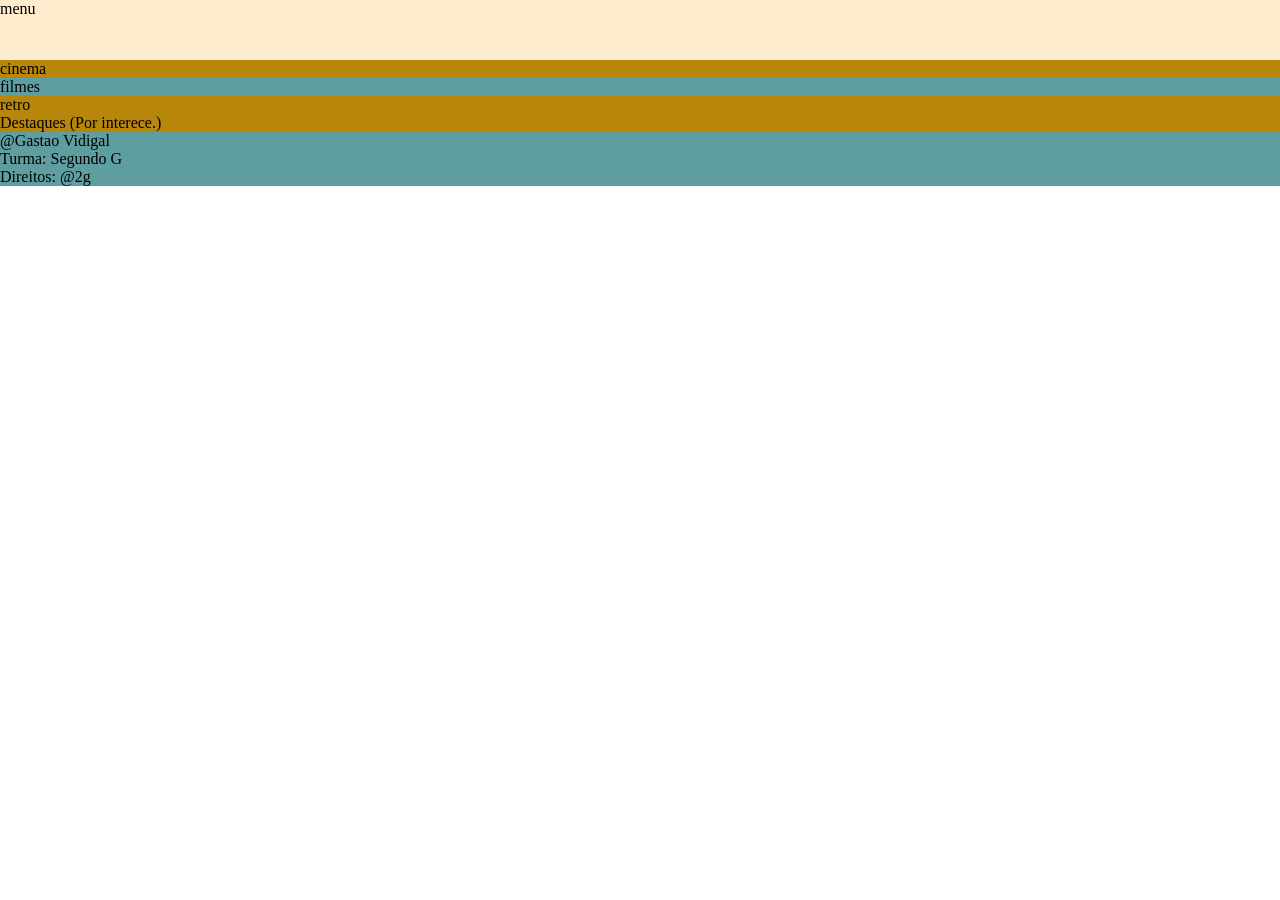
==== index.html @ c22ee613 "Add files via upload" ====
<!DOCTYPE html>
<html lang="pt-br">
<head>
    <meta charset="UTF-8">
    <meta http-equiv="X-UA-Compatible" content="IE=edge">
    <meta name="viewport" content="width=device-width, initial-scale=1.0">
    <title>PRIMEIRO MOBILI</title>
    <link rel="stylesheet" href="mob.css">
</head>
<body>
    <header class="menu">
        menu
    </header>
    <section class="conteudo">
       <div class="info-cinema">
        cinema
       </div>
       <div class="info-filmes">
         filmes
       </div>
       <div class="info-retro">
        retro
       </div>
       <div class="info-destaques">
        Destaques (Por interece.)
       </div>
    </section>
    <footer class="rodape">
        @Gastao Vidigal <br>
        Turma: Segundo G <br>
        Direitos: @2g
    </footer>
</body>
</html>
---- mob.css ----
* {
    padding: 0;
    margin: 0;
}

.menu{
  width: 100%;
  height: 60px;
  background-color: blanchedalmond;
}

.conteudo{
    width: 100%;
     background-color: cadetblue;
}

.rodape{
    background-color: cadetblue;
    width: 100%;
}

.info-cinema{
    width: 100%;
    background-color: darkgoldenrod;
}

.info-filme{
    width: 100%;
    background-color: darkgoldenrod;
}

.info-retro{
    width: 100%;
    background-color: darkgoldenrod;
}

.info-destaques{
    width: 100%;
    background-color: darkgoldenrod;
}
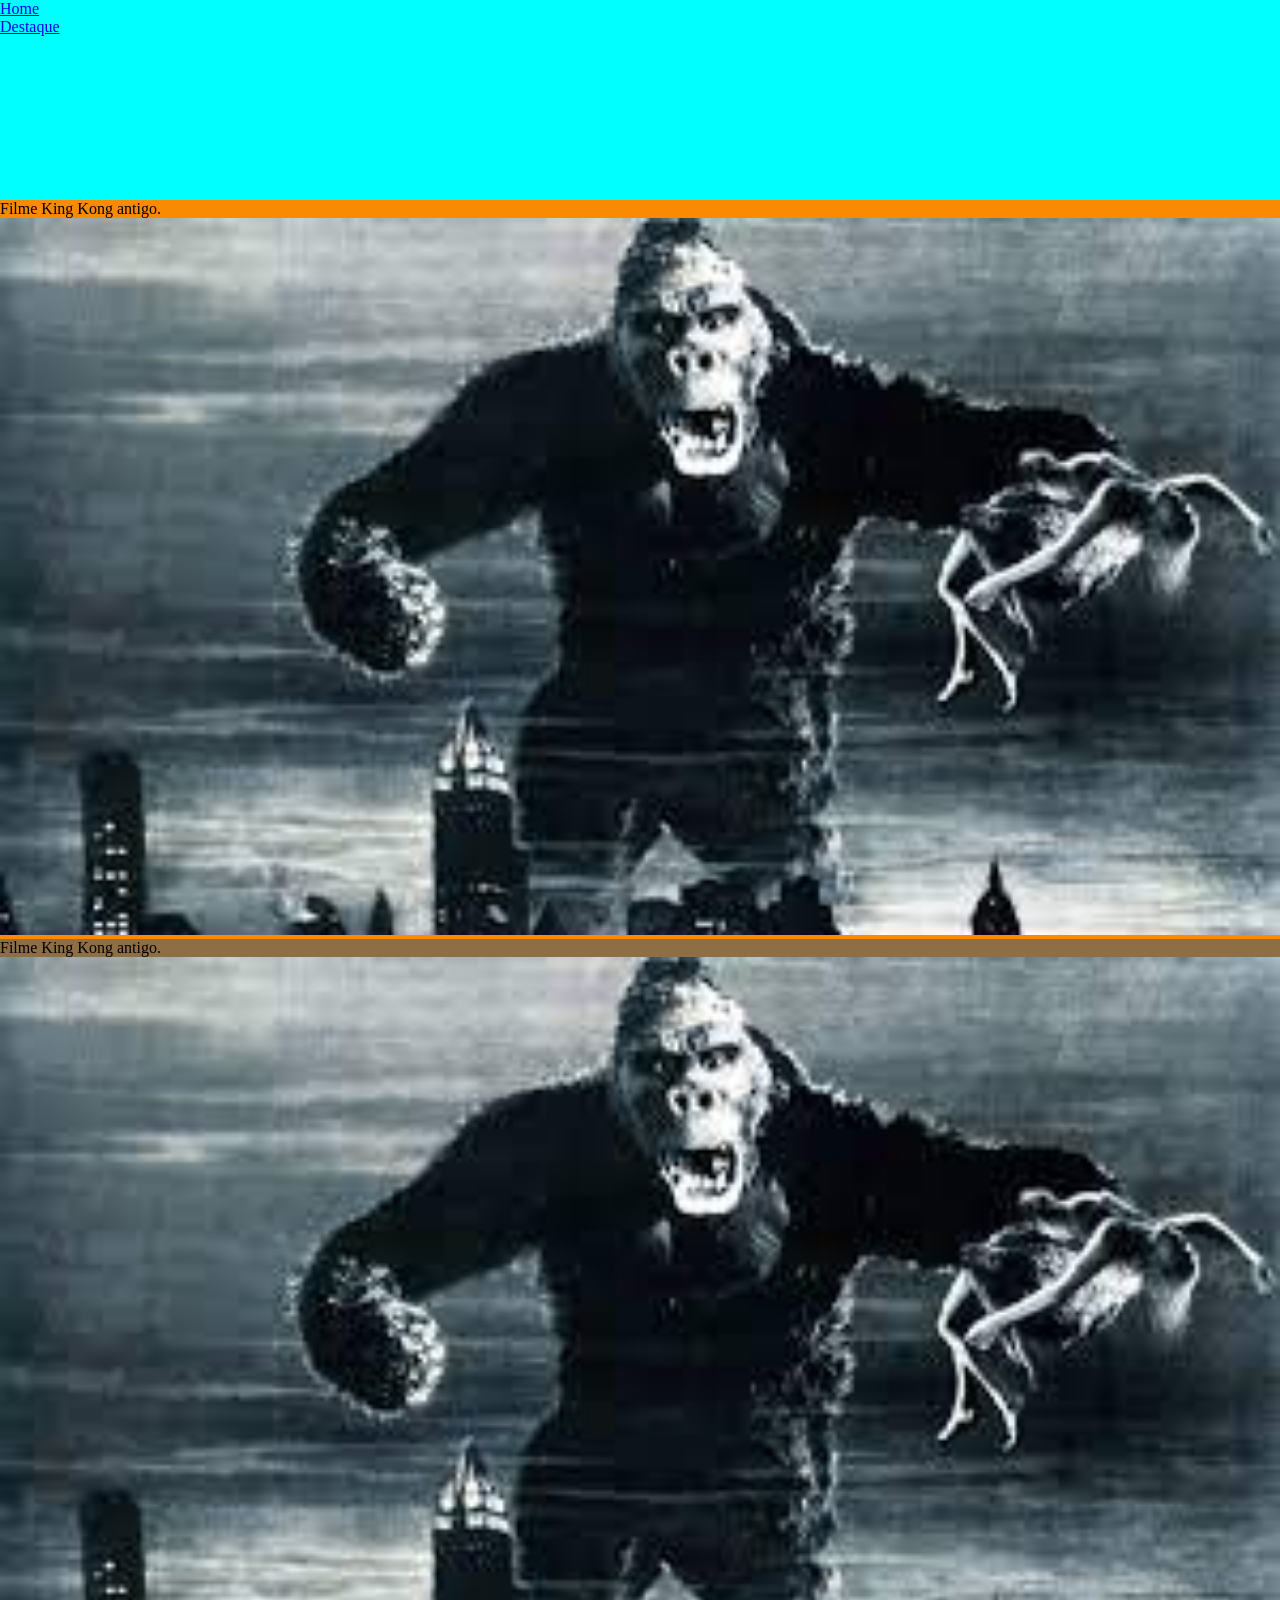
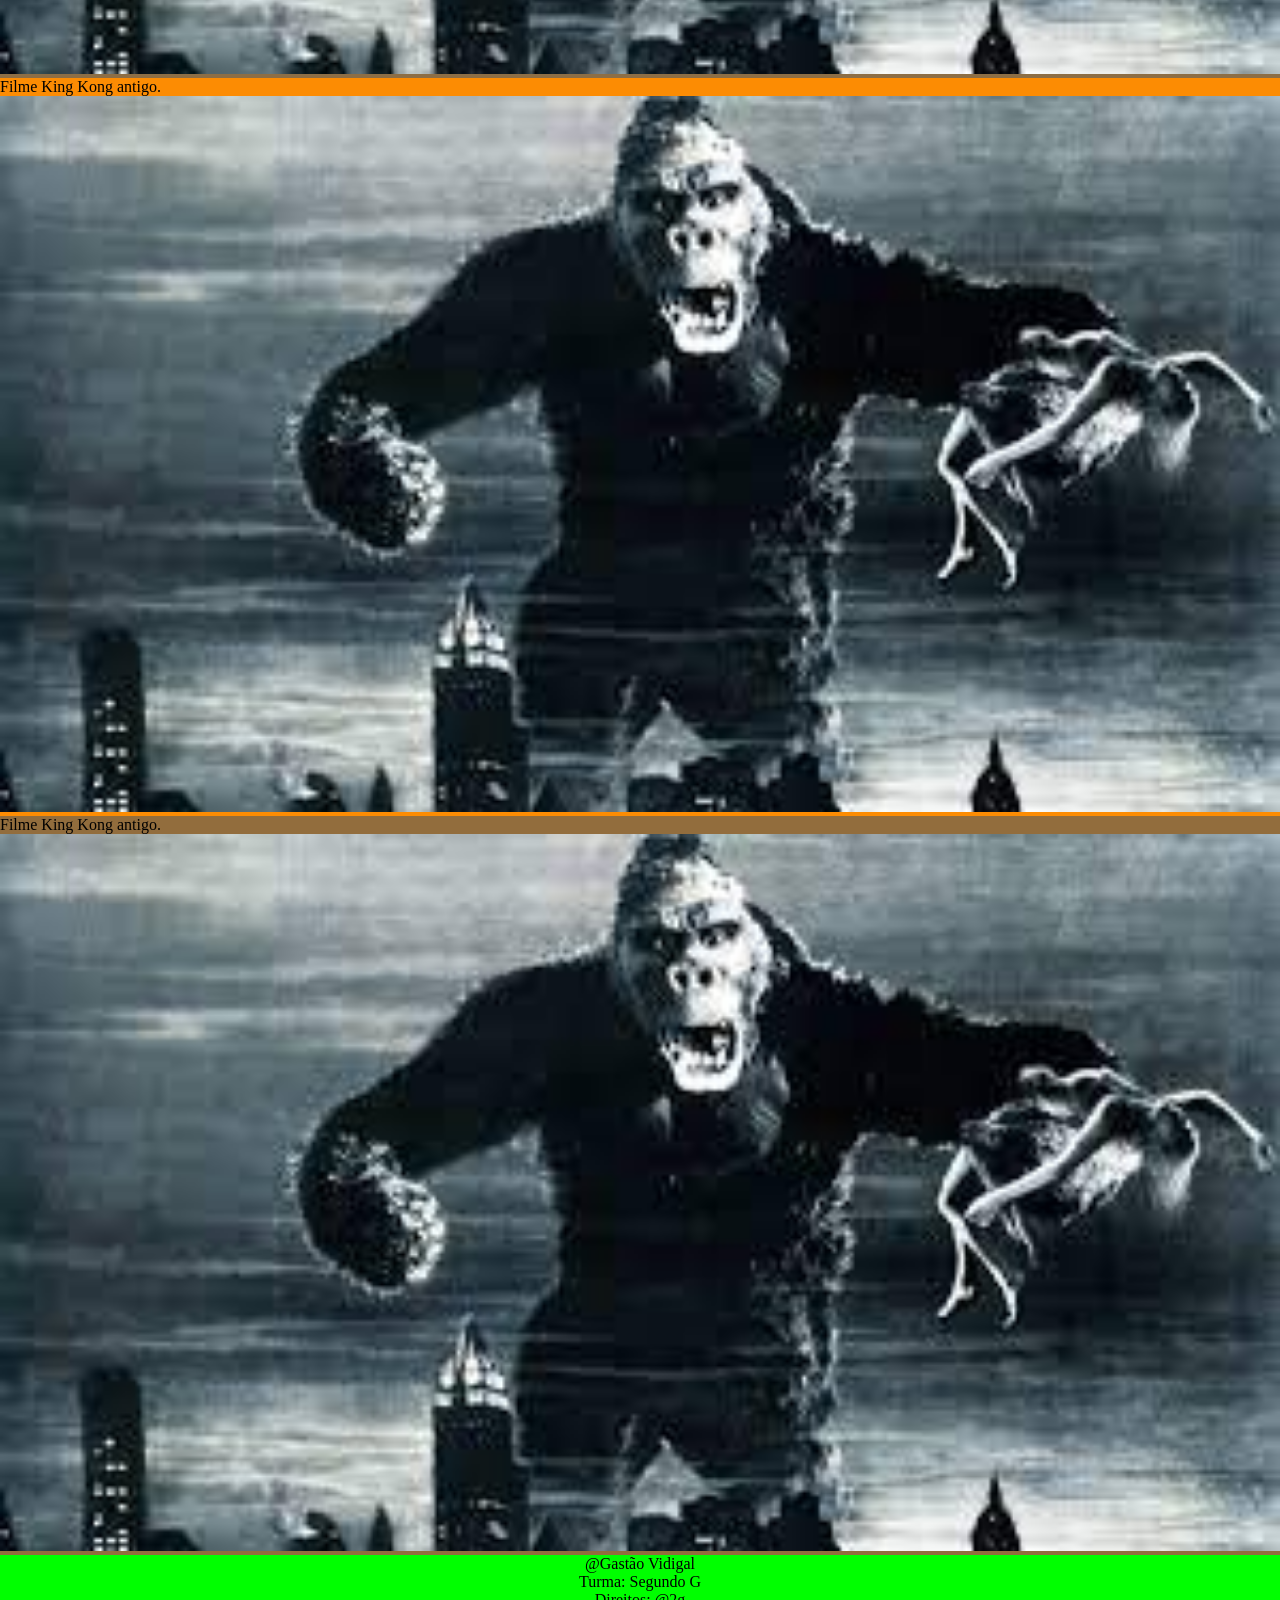
==== commit c88e99f1: "Add files via upload" ====
--- a/index.html
+++ b/index.html
@@ -1,34 +1,69 @@
 <!DOCTYPE html>
-<html lang="pt-br">
+<html lang="en">
 <head>
     <meta charset="UTF-8">
     <meta http-equiv="X-UA-Compatible" content="IE=edge">
     <meta name="viewport" content="width=device-width, initial-scale=1.0">
-    <title>PRIMEIRO MOBILI</title>
+    <title>## Mobile-First ##</title>
     <link rel="stylesheet" href="mob.css">
+
 </head>
 <body>
     <header class="menu">
-        menu
+        <nav>
+            <ul>
+                <li><a href="index.html">Home</a></li>
+                <li><a href="destaque.html">Destaque</a></li>
+            </ul>
+        </nav>
     </header>
     <section class="conteudo">
-       <div class="info-cinema">
-        cinema
-       </div>
-       <div class="info-filmes">
-         filmes
-       </div>
-       <div class="info-retro">
-        retro
-       </div>
-       <div class="info-destaques">
-        Destaques (Por interece.)
-       </div>
+        <div class="info-cinema">
+            <div class="info-texto">
+                Filme King Kong antigo. 
+            </div>
+            <div class="info-foto">
+                <img class="img-estilo" src ="kong.jpg" alt="Um macaco gigante sobre um prédio.">
+
+            </div>
+
+        </div>
+        <div class="info-filme">
+            
+            <div class="info-texto">
+                Filme King Kong antigo. 
+            </div>
+            <div class="info-foto">
+                <img class="img-estilo" src ="kong.jpg" alt="Um macaco gigante sobre um prédio.">
+
+            </div>
+        </div>
+        <div class="info-filme-retro">
+            
+            <div class="info-texto">
+                Filme King Kong antigo. 
+            </div>
+            <div class="info-foto">
+                <img class="img-estilo" src ="kong.jpg" alt="Um macaco gigante sobre um prédio.">
+
+            </div>
+        </div>
+        <div class="info-destaque">
+            
+            <div class="info-texto">
+                Filme King Kong antigo. 
+            </div>
+            <div class="info-foto">
+                <img class="img-estilo" src ="kong.jpg" alt="Um macaco gigante sobre um prédio.">
+
+            </div>
+        </div>
+
     </section>
     <footer class="rodape">
-        @Gastao Vidigal <br>
-        Turma: Segundo G <br>
-        Direitos: @2g
+        @Gastão Vidigal<br>
+        Turma: Segundo G<br>
+        Direitos: @2g<br>
     </footer>
 </body>
 </html>
--- a/mob.css
+++ b/mob.css
@@ -3,38 +3,56 @@
     margin: 0;
 }
 
-.menu{
-  width: 100%;
-  height: 60px;
-  background-color: blanchedalmond;
+.menu {
+    width: 100%;
+    height: 60px;
+    background-color: red;
 }
 
-.conteudo{
+.conteudo {
     width: 100%;
-     background-color: cadetblue;
+    background-color: rgb(0, 238, 255);
 }
 
-.rodape{
-    background-color: cadetblue;
+.rodape {
+    background-color: rgb(0, 255, 0);
+    width: 100%;
+    text-align: center;
+}
+.info-cinema {
+    width: 100%;
+    background-color: rgb(250, 138, 1);
+}
+.info-filme {
+    width: 100%;
+    background-color: rgb(141, 110, 69);
+}
+.info-filme-retro {
+    width: 100%;
+    background-color: rgb(252, 140, 3);
+}
+.info-destaque {
+    width: 100%;
+    background-color: rgb(146, 109, 61);
+}
+.img-estilo {
     width: 100%;
 }
-
-.info-cinema{
-    width: 100%;
-    background-color: darkgoldenrod;
+@media screen and (mind-width: 768px) {
+    .menu {
+        height: 120px;
+        background-color: blue;
+    }
+    .conteudo {
+        display: flex;
+    }
 }
-
-.info-filme{
-    width: 100%;
-    background-color: darkgoldenrod;
-}
-
-.info-retro{
-    width: 100%;
-    background-color: darkgoldenrod;
-}
-
-.info-destaques{
-    width: 100%;
-    background-color: darkgoldenrod;
+@media screen and (min-width: 1028px) {
+    .menu {
+        height: 200px;
+        background-color: aqua;
+    }
+    .conteudo {
+        display: grid;
+    }
 }
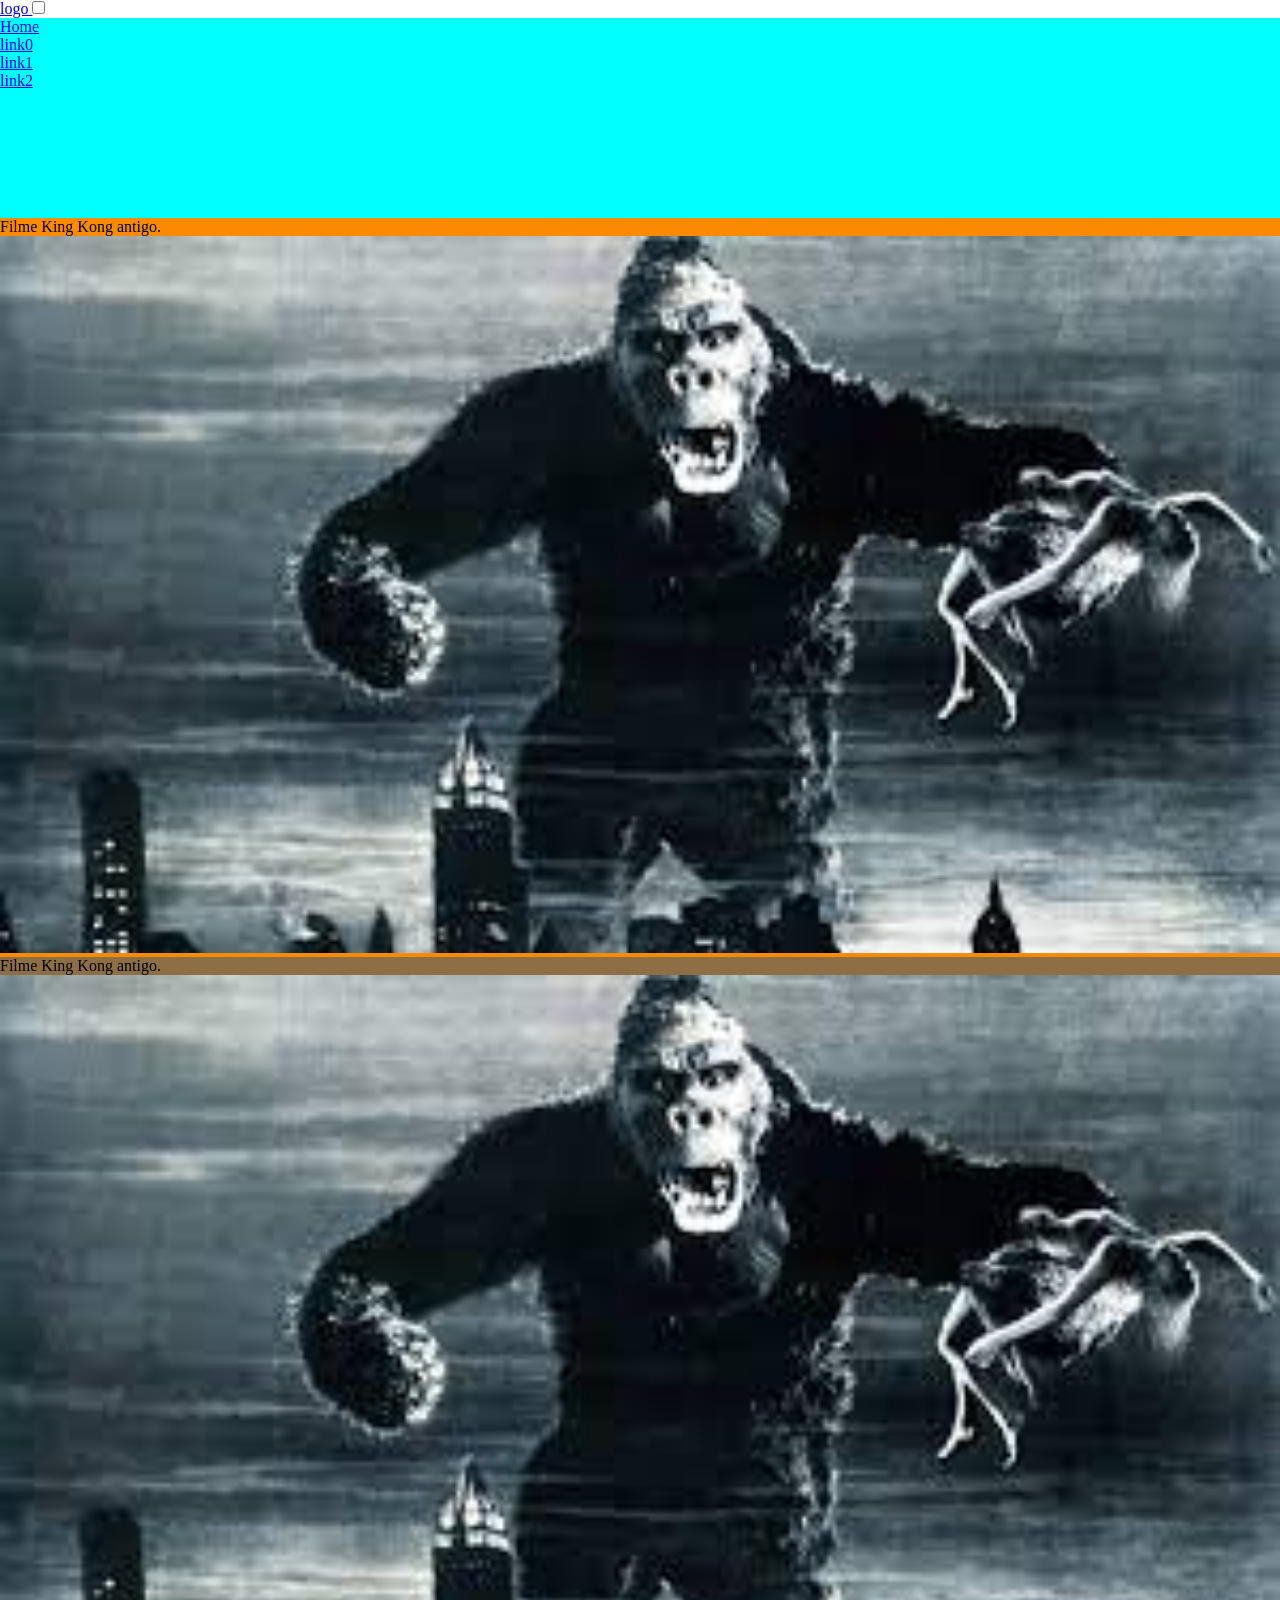
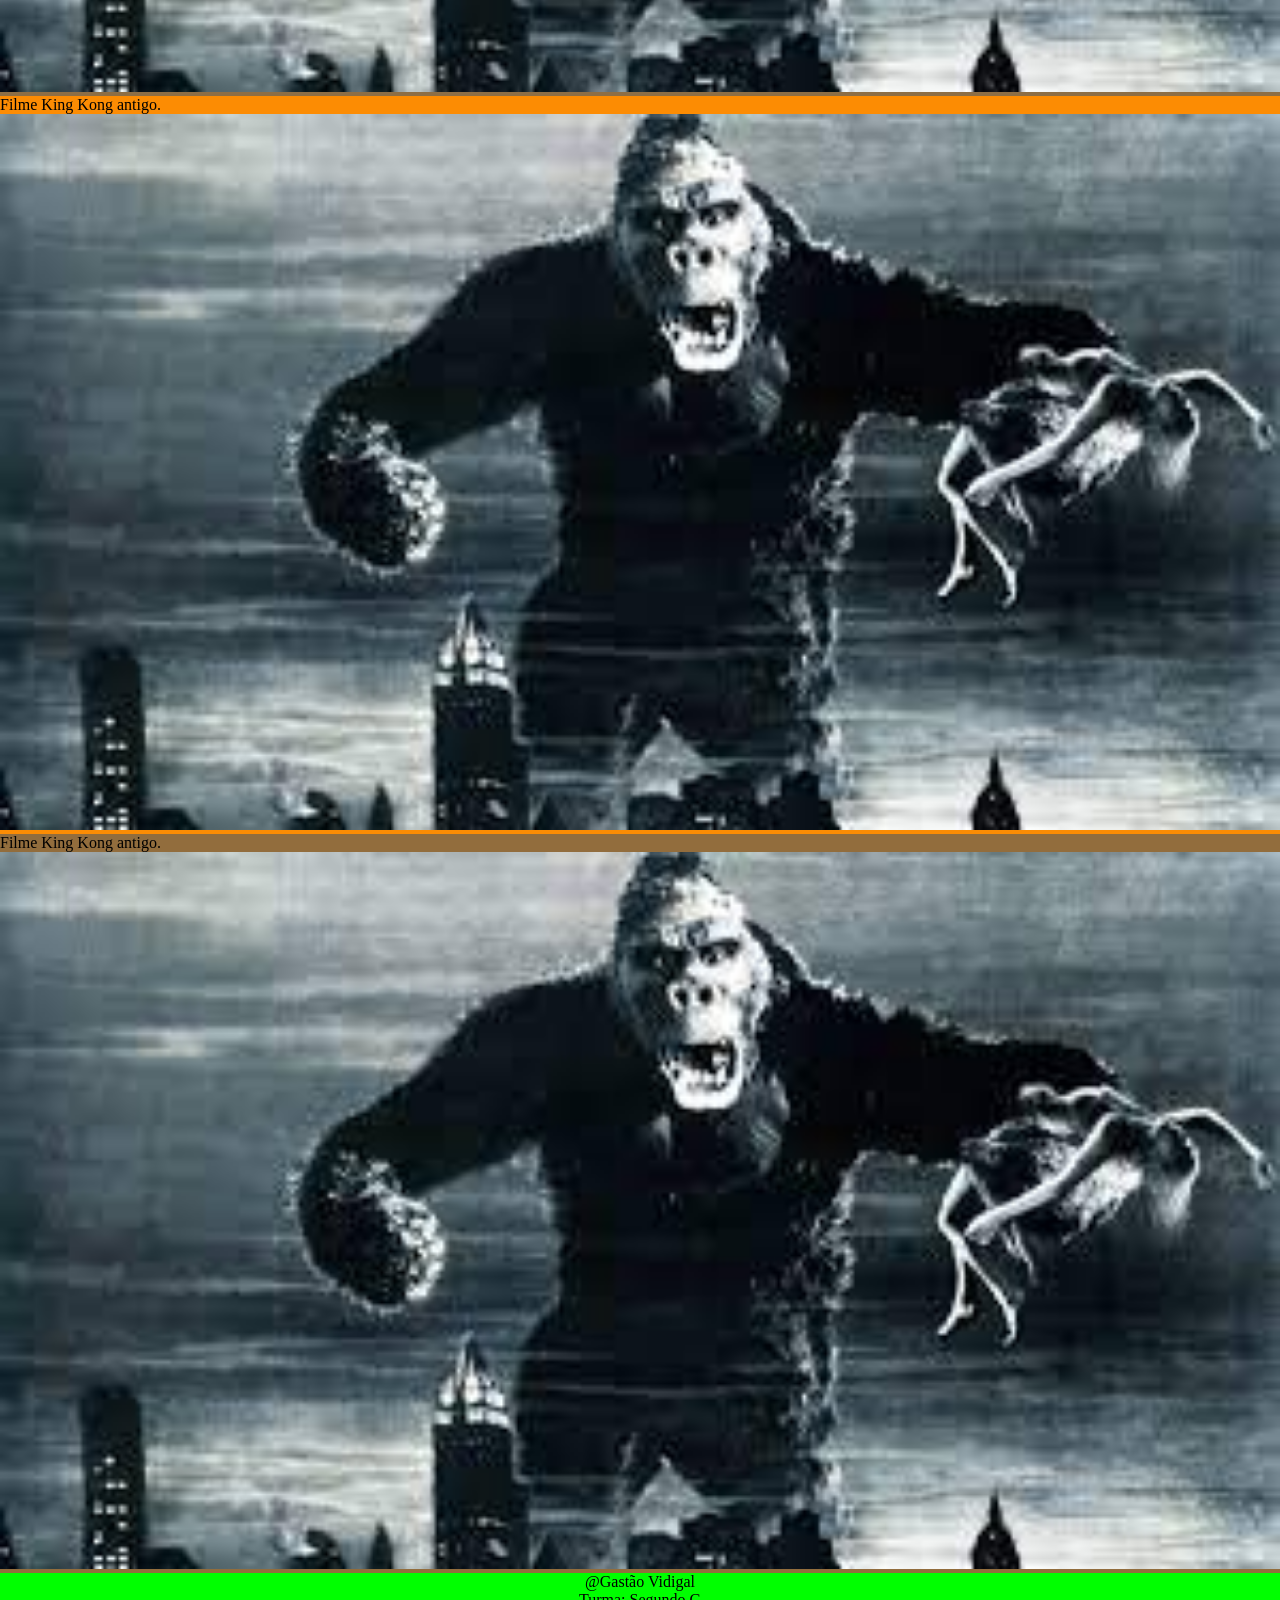
==== commit 0535c90d: "Add files via upload" ====
--- a/index.html
+++ b/index.html
@@ -9,14 +9,24 @@
 
 </head>
 <body>
-    <header class="menu">
+   
+    <header class="header">
+        <a href="index.html" class="logo"> logo </a>
+        <input type="checkbox" class="side-menu" id="side-menu">
+        <label class="hamb" for="side-menu"><span class="hamb-line"></span></label>
+
         <nav>
-            <ul>
+            <ul class="menu">
                 <li><a href="index.html">Home</a></li>
-                <li><a href="destaque.html">Destaque</a></li>
+                <li><a href="destaque.html">link0</a></li>
+                <li><a href="destaque.html">link1</a></li>
+                <li><a href="destaque.html">link2</a></li>
             </ul>
         </nav>
     </header>
+
+   
+   
     <section class="conteudo">
         <div class="info-cinema">
             <div class="info-texto">
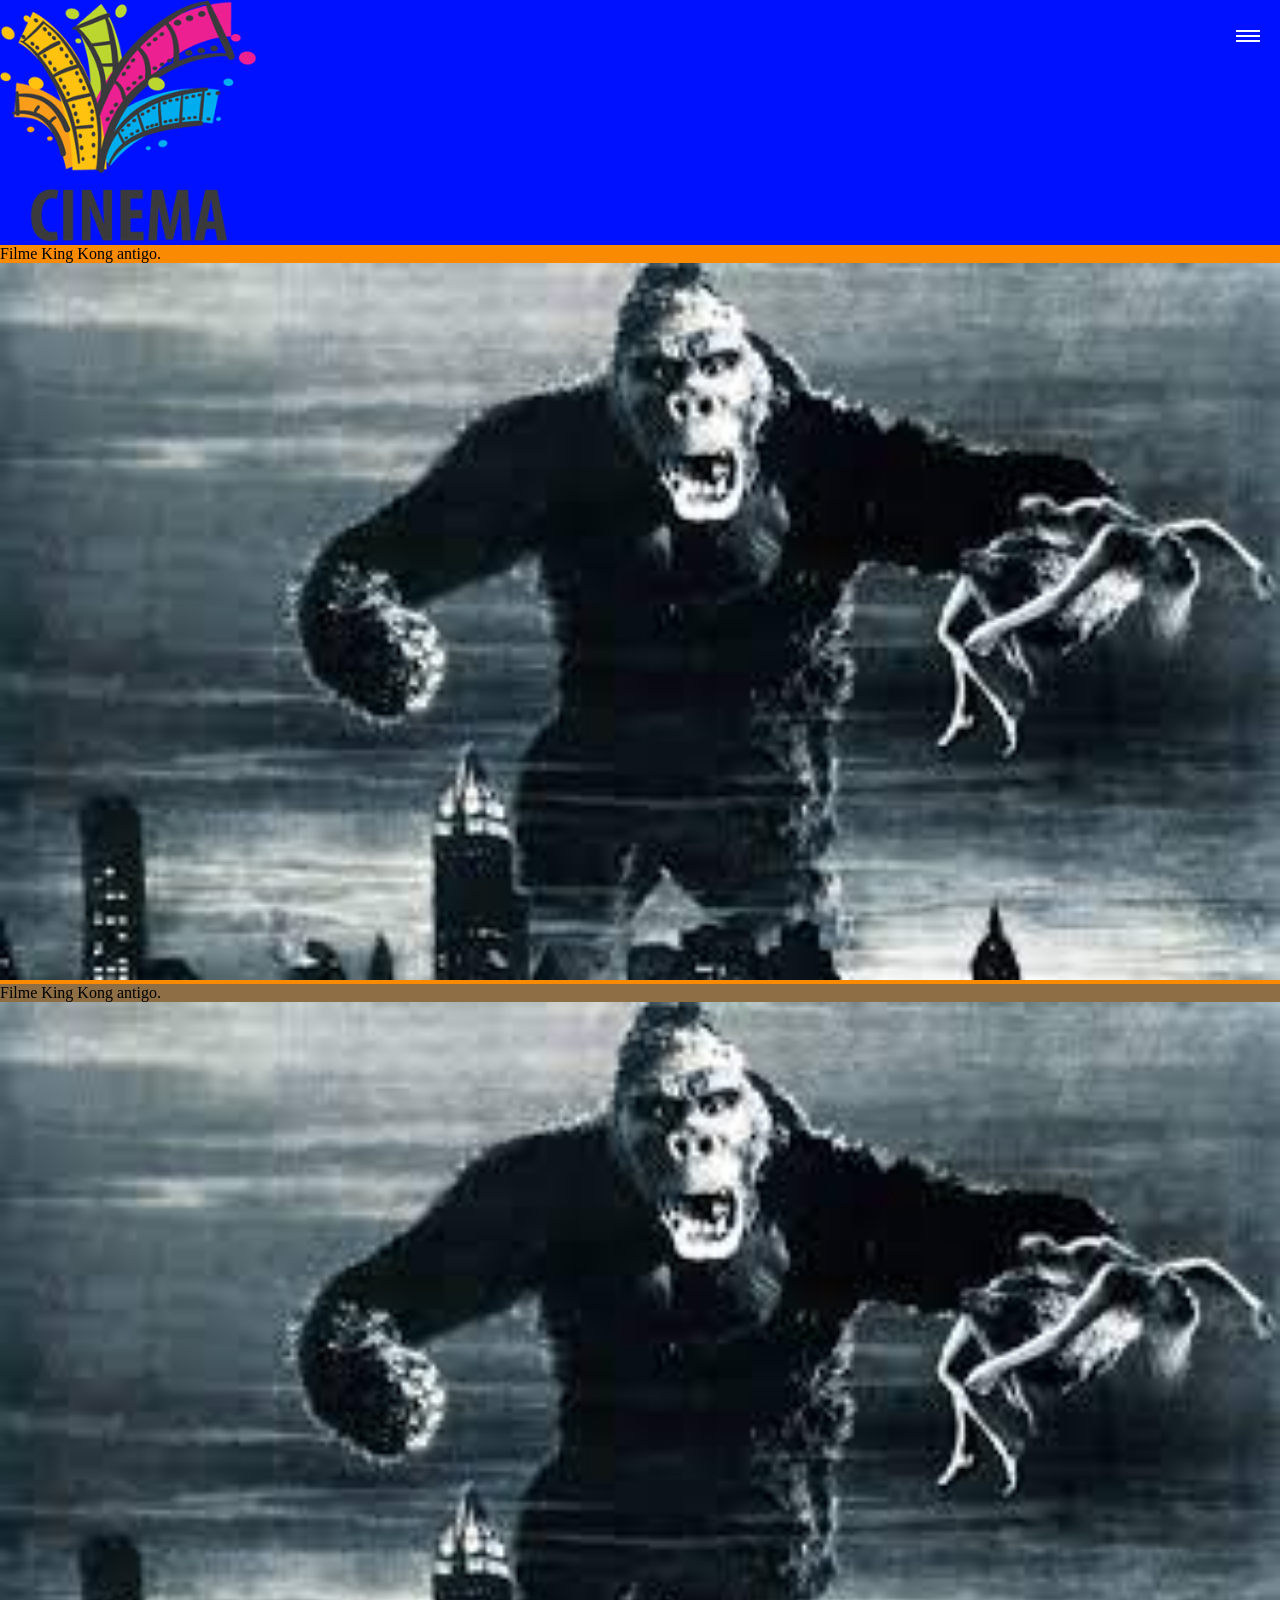
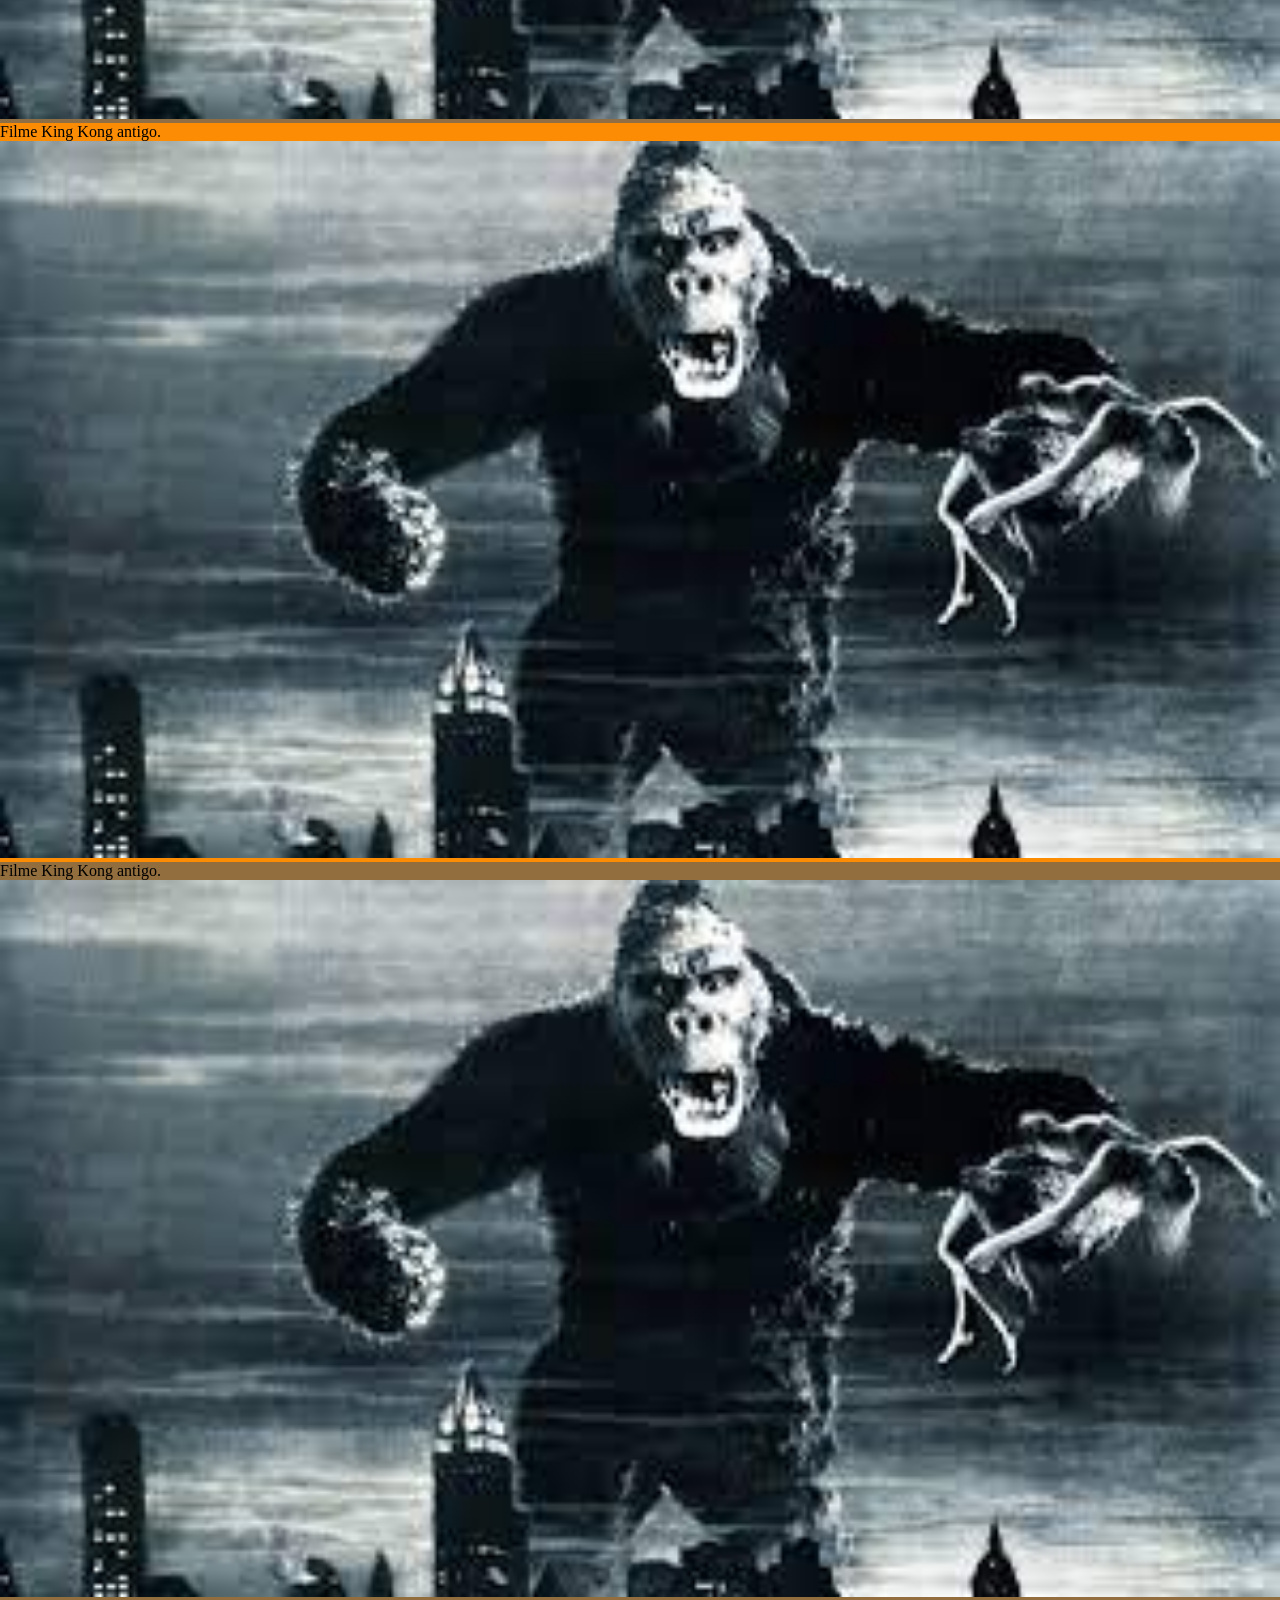
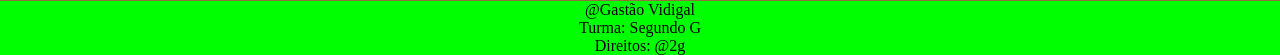
==== commit 7d785446: "Add files via upload" ====
--- a/index.html
+++ b/index.html
@@ -11,11 +11,10 @@
 <body>
    
     <header class="header">
-        <a href="index.html" class="logo"> logo </a>
+        <a href="index.html" class="logo"> <img src="logo1.png" id="logo"> </a>
         <input type="checkbox" class="side-menu" id="side-menu">
         <label class="hamb" for="side-menu"><span class="hamb-line"></span></label>
-
-        <nav>
+        <nav class="nav">
             <ul class="menu">
                 <li><a href="index.html">Home</a></li>
                 <li><a href="destaque.html">link0</a></li>
--- a/mob.css
+++ b/mob.css
@@ -2,13 +2,99 @@
     padding: 0;
     margin: 0;
 }
+:root{
+    --cor-fundo: rgb(0, 17, 255);
+    --cor-fonte: rgb(250, 250, 250);
+    --cor-hover: rgb(89,87,219);
 
-.menu {
-    width: 100%;
+}
+a{
+    text-decoration: none;
+}
+ul {    width: 100%;
     height: 60px;
-    background-color: red;
 }
 
+.header {
+  background-color:var(--cor-fundo);
+  position: sticky;
+  top: 0;
+  width: 100%;
+}
+.logo{
+    display: inline;
+    background: var(--cor-fundo);
+
+}
+.nav{
+    width: 100%;
+    height: 100%;
+    position: fixed;
+    background: var(--cor-fundo);
+    overflow: hidden;
+}
+.menu a {
+    display: block;
+    padding: 30px;
+    color: var(--cor-fonte);   
+}
+.menu a:hover{
+ background-color: var(--cor-hover);
+
+}
+.nav{
+    max-height: 0;
+    transition: max-height .5s ease-out;
+}
+.hamb{
+    cursor: pointer;
+    float:right;
+    padding: 35px 20px;
+
+}
+.hamb-line{
+    background-color: var(--cor-fonte);
+    display: block;
+    height: 2px;
+    position:relative;
+    width: 24px;
+}
+.hamb-line::before,
+.hamb-line::after{
+    background-color: var(--cor-fonte);
+    content: '';
+    display: block;
+    height: 100%;
+    position: absolute;
+    transition: all .2s ease-out;
+    width: 100%;
+}
+.hamb-line::before{
+    top: 5px;
+}
+.hamb-line::after{
+    top: -5px;
+}
+.side-menu{
+    display: none;
+}
+.side-menu:checked ~ nav{
+    max-height: 100%;
+}
+.side-menu:checked~.hamb .hamb-line::before{
+    background: transparent;
+}
+.side-menu:checked ~ .hamb .hamb-line::before {
+    transform: rotate(-45deg);
+    top: 0;
+}
+.side-menu:checked ~ .hamb .hamb-line::after {
+    transform: rotate(45deg);
+    top: 0;
+}
+#logo {
+    width: 20%;
+}
 .conteudo {
     width: 100%;
     background-color: rgb(0, 238, 255);
@@ -55,4 +141,4 @@
     .conteudo {
         display: grid;
     }
-}+}
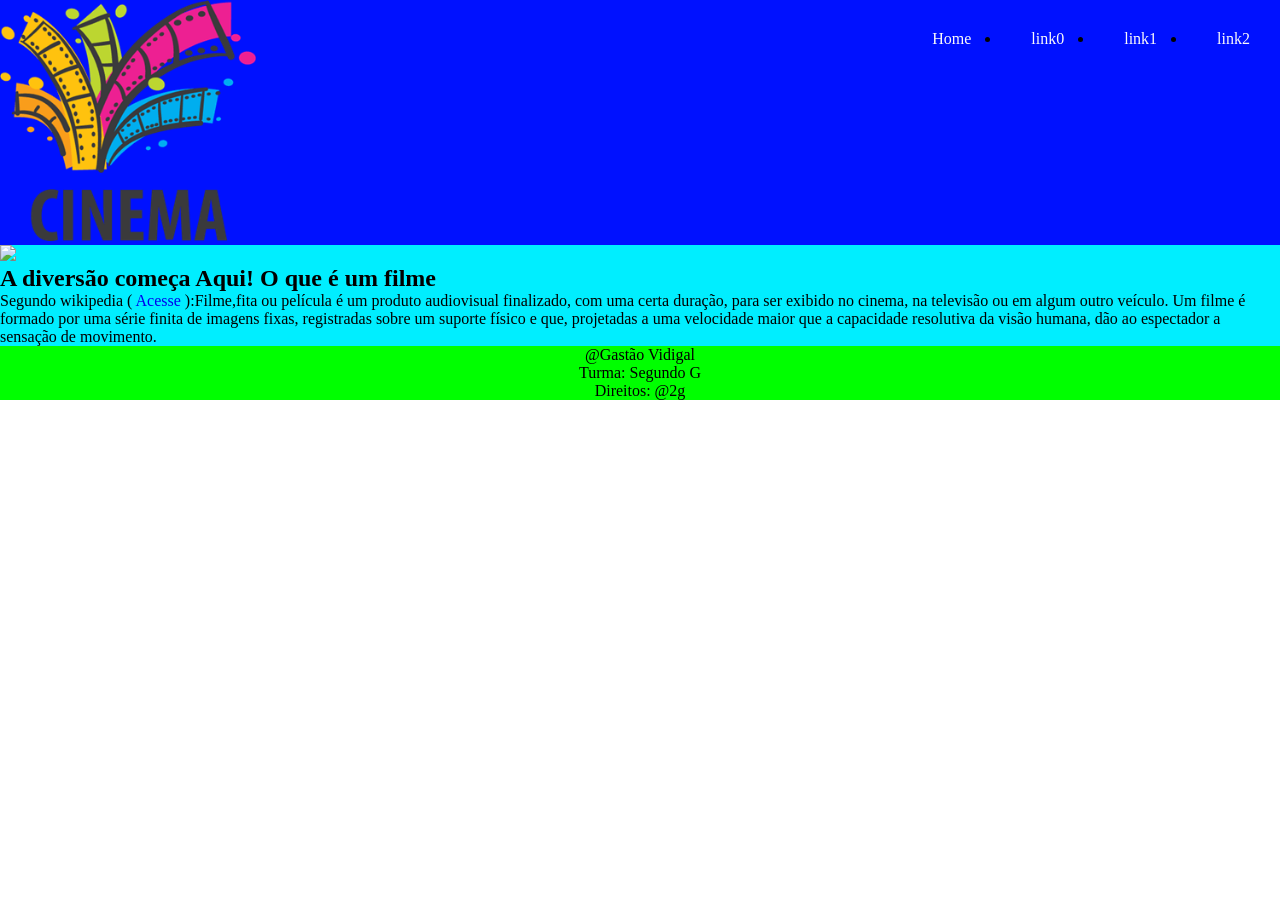
==== commit b16d7b27: "Update index.html" ====
--- a/index.html
+++ b/index.html
@@ -27,6 +27,16 @@
    
    
     <section class="conteudo">
+        <div class="conteudo-info">
+            <div class="img-info">
+                <img width="30%" src="projetor.png">
+            </div>
+            <div class="texto-info">
+                <h1>A diversão começa Aqui! O que é um filme</h1>
+                Segundo wikipedia ( <a href="https://pt.wikipedia.org/wiki/Filme#Refer%C3%AAncias">Acesse</a> ):Filme,fita ou película é um produto audiovisual finalizado, com uma certa duração, para ser exibido no cinema, na televisão ou em algum outro veículo. Um filme é formado por uma série finita de imagens fixas, registradas sobre um suporte físico e que, projetadas a uma velocidade maior que a capacidade resolutiva da visão humana, dão ao espectador a sensação de movimento.
+            </div>
+        </div>
+        <!--
         <div class="info-cinema">
             <div class="info-texto">
                 Filme King Kong antigo. 
@@ -37,7 +47,16 @@
             </div>
 
         </div>
-        <div class="info-filme">
+              <div class="info-cinema">
+            <div class="info-texto">
+                Barbaridade 2023. 
+            </div>
+            <div class="info-foto">
+                <img class="img-estilo" src ="barbie-poster.webp" alt="Um macaco gigante sobre um prédio.">
+
+            </div>
+
+        </div>
             
             <div class="info-texto">
                 Filme King Kong antigo. 
@@ -67,7 +86,7 @@
 
             </div>
         </div>
-
+        -->
     </section>
     <footer class="rodape">
         @Gastão Vidigal<br>
@@ -75,4 +94,4 @@
         Direitos: @2g<br>
     </footer>
 </body>
-</html>+</html>
--- a/mob.css
+++ b/mob.css
@@ -81,7 +81,7 @@
 .side-menu:checked ~ nav{
     max-height: 100%;
 }
-.side-menu:checked~.hamb .hamb-line::before{
+.side-menu:checked ~ .hamb .hamb-line {
     background: transparent;
 }
 .side-menu:checked ~ .hamb .hamb-line::before {
@@ -124,21 +124,22 @@
 .img-estilo {
     width: 100%;
 }
-@media screen and (mind-width: 768px) {
-    .menu {
-        height: 120px;
-        background-color: blue;
-    }
-    .conteudo {
-        display: flex;
-    }
-}
-@media screen and (min-width: 1028px) {
-    .menu {
-        height: 200px;
-        background-color: aqua;
-    }
-    .conteudo {
-        display: grid;
-    }
-}
+@media screen and (min-width: 768px) {
+   .nav {
+       max-height: none;
+       top: 0;
+       position: relative;
+       float: right;
+       width: fit-content;
+       background-color: transparent;
+   }
+   .menu li {
+       float: left;
+   }
+   .menu a:hover {
+       background-color: transparent;
+   }
+   .hamb {
+       display: none;
+   }
+}
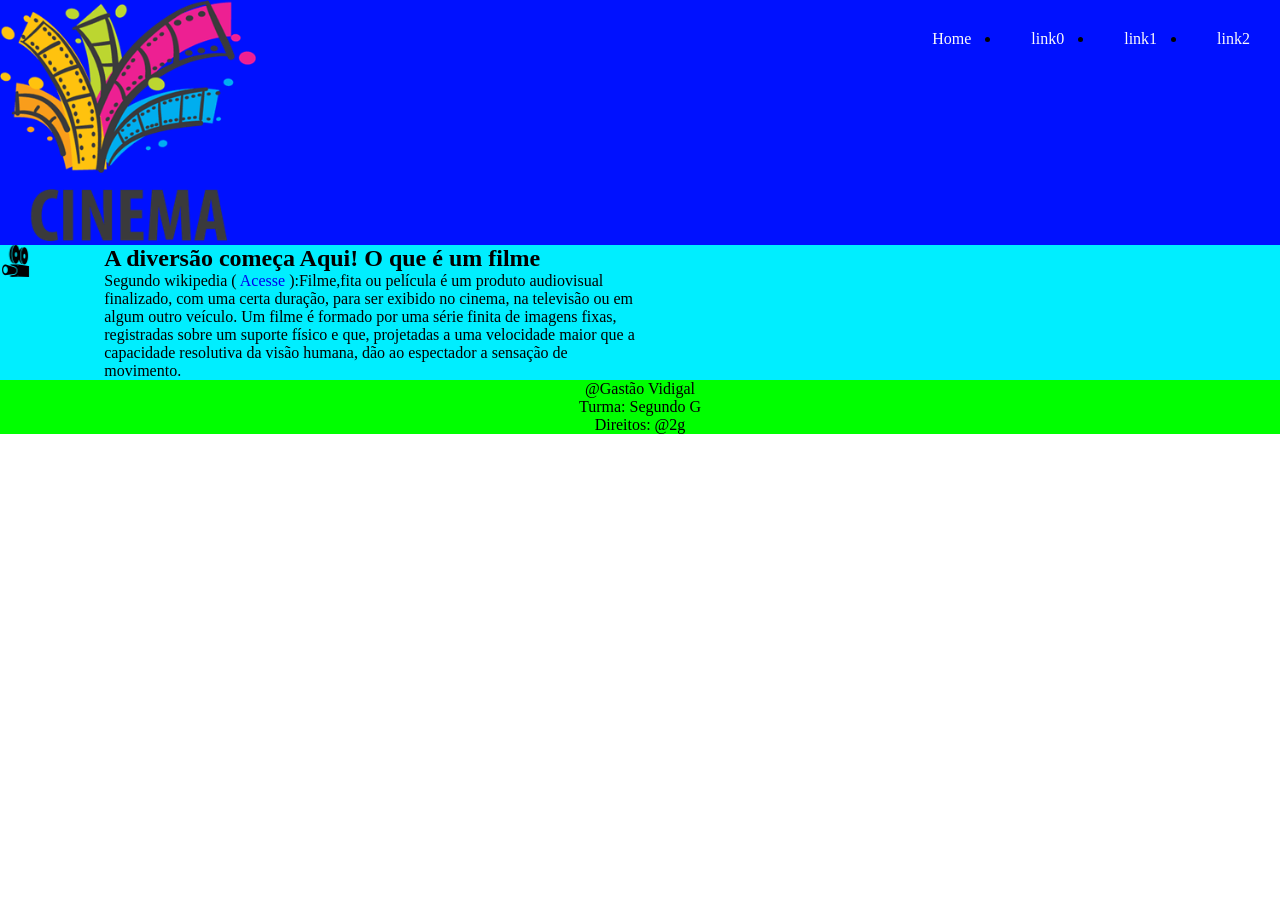
==== commit dd3b4aa8: "Update index.html" ====
--- a/index.html
+++ b/index.html
@@ -29,7 +29,7 @@
     <section class="conteudo">
         <div class="conteudo-info">
             <div class="img-info">
-                <img width="30%" src="projetor.png">
+                <img width="30%" src="logo.png">
             </div>
             <div class="texto-info">
                 <h1>A diversão começa Aqui! O que é um filme</h1>
--- a/mob.css
+++ b/mob.css
@@ -105,6 +105,16 @@
     width: 100%;
     text-align: center;
 }
+.conteudo-info{
+    display: flex;
+
+}
+.img-info{
+    display: none;
+}
+.texto.info{
+    padding: 5px;
+}
 .info-cinema {
     width: 100%;
     background-color: rgb(250, 138, 1);
@@ -142,4 +152,12 @@
    .hamb {
        display: none;
    }
-}+   .conteudo{
+    display: grid;
+    grid-template-columns: 50% 50%;
+    grid-template-areas:"foto" "foto" ;
+   }
+   .img-info{
+    display: block;
+   }
+}
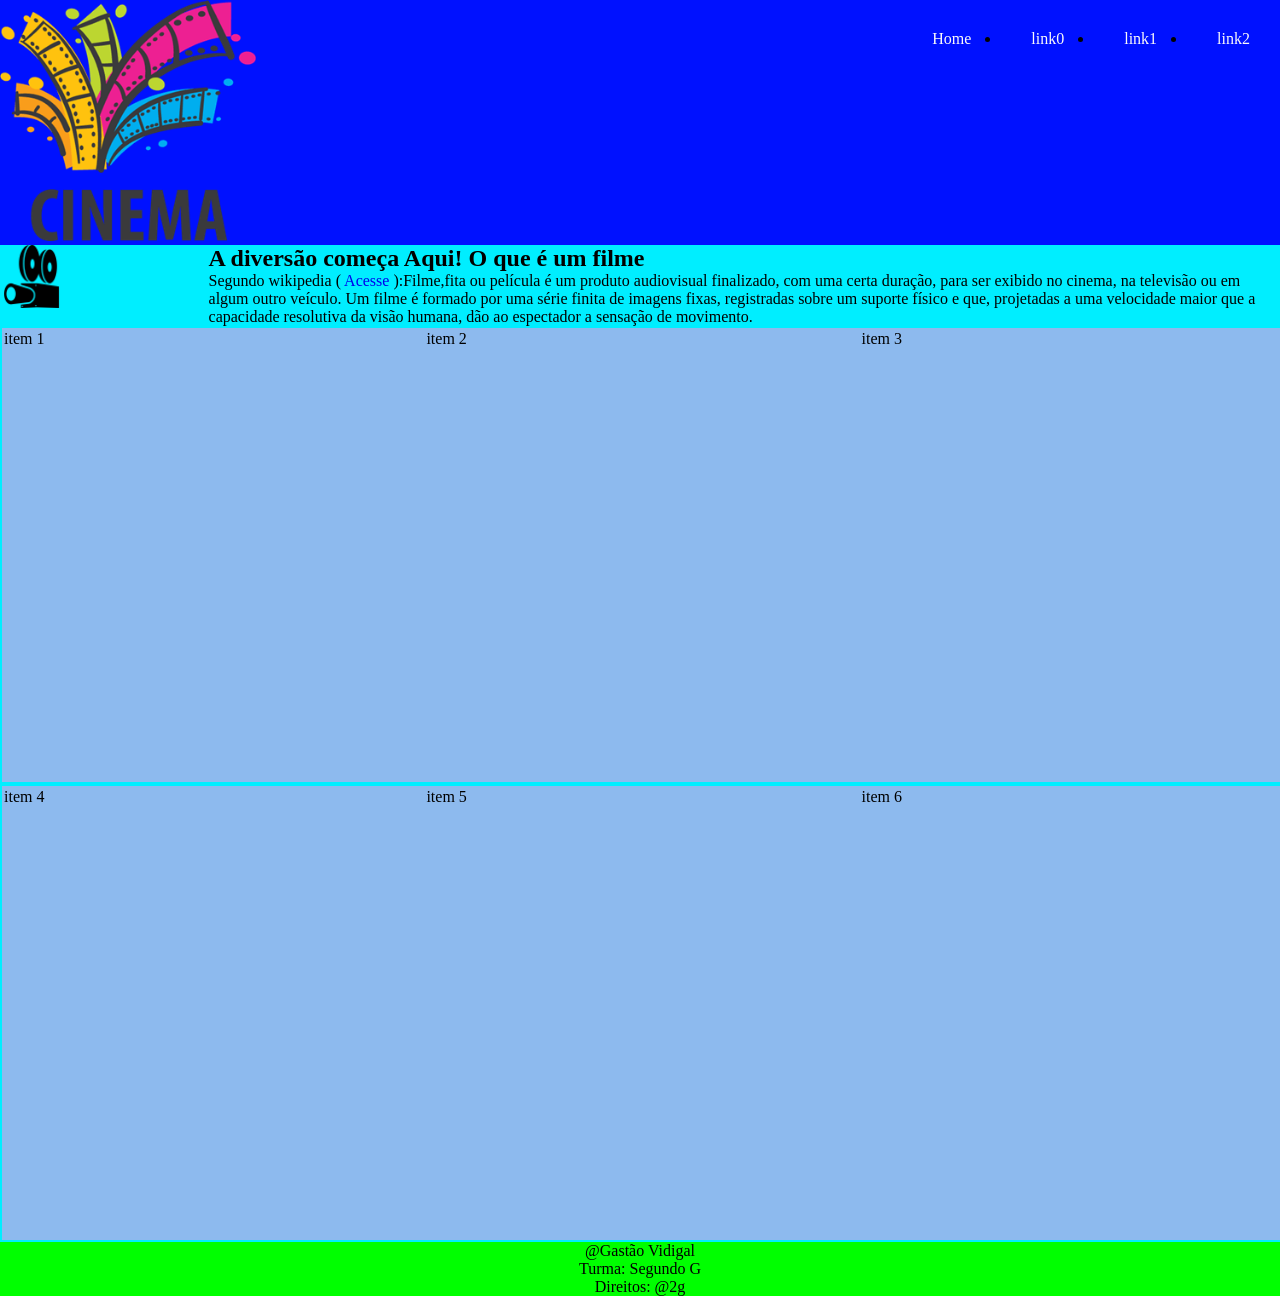
==== commit 8d890f84: "Add files via upload" ====
--- a/index.html
+++ b/index.html
@@ -36,6 +36,31 @@
                 Segundo wikipedia ( <a href="https://pt.wikipedia.org/wiki/Filme#Refer%C3%AAncias">Acesse</a> ):Filme,fita ou película é um produto audiovisual finalizado, com uma certa duração, para ser exibido no cinema, na televisão ou em algum outro veículo. Um filme é formado por uma série finita de imagens fixas, registradas sobre um suporte físico e que, projetadas a uma velocidade maior que a capacidade resolutiva da visão humana, dão ao espectador a sensação de movimento.
             </div>
         </div>
+
+        <div class="info">
+            <div class="item-1">
+                item 1 
+            </div>
+             <div class="item-2">
+                item 2 
+            </div>
+             <div class="item-3">
+                item 3 
+            </div>
+             <div class="item-4">
+                item 4 
+            </div>
+             <div class="item-5">
+                item 5 
+            </div>
+             <div class="item-6">
+                item 6 
+            </div>
+                        
+
+            
+        </div>
+
         <!--
         <div class="info-cinema">
             <div class="info-texto">
--- a/mob.css
+++ b/mob.css
@@ -6,7 +6,7 @@
     --cor-fundo: rgb(0, 17, 255);
     --cor-fonte: rgb(250, 250, 250);
     --cor-hover: rgb(89,87,219);
-
+    --cor-clara-fundo:rgb(141,186, 238);
 }
 a{
     text-decoration: none;
@@ -80,7 +80,8 @@
 }
 .side-menu:checked ~ nav{
     max-height: 100%;
-}
+    background-color: rgb(0, 17, 255);;
+} 
 .side-menu:checked ~ .hamb .hamb-line {
     background: transparent;
 }
@@ -134,7 +135,20 @@
 .img-estilo {
     width: 100%;
 }
-@media screen and (min-width: 768px) {
+.info{
+    width: 100vw;
+    display: grid;
+}
+div[class^="item-"]{
+    background-color: var(--cor-clara-fundo);
+    padding: 2px;
+    width: calc(100vw - 4px);
+    height: 50vh;
+    margin: 2px;
+    grid-area: "item";
+}
+
+@media screen and (min-width: 820px) {
    .nav {
        max-height: none;
        top: 0;
@@ -152,12 +166,27 @@
    .hamb {
        display: none;
    }
-   .conteudo{
-    display: grid;
-    grid-template-columns: 50% 50%;
-    grid-template-areas:"foto" "foto" ;
-   }
    .img-info{
     display: block;
    }
+   .info{
+    grid-template-columns: 50% 50%;
+    grid-template-areas: "item" "item";
+   }
+   div[class^="item-"]{
+    
+    width: calc(50.3vw - 4px);
+
 }
+}
+@media screen and (min-width: 1024px) {
+    .info{
+     grid-template-columns: 33% 34% 33%;
+     grid-template-areas: "item" "item" "item";
+    }
+    div[class^="item-"]{
+    
+        width: calc(34vw - 4px);
+    
+    }
+ }
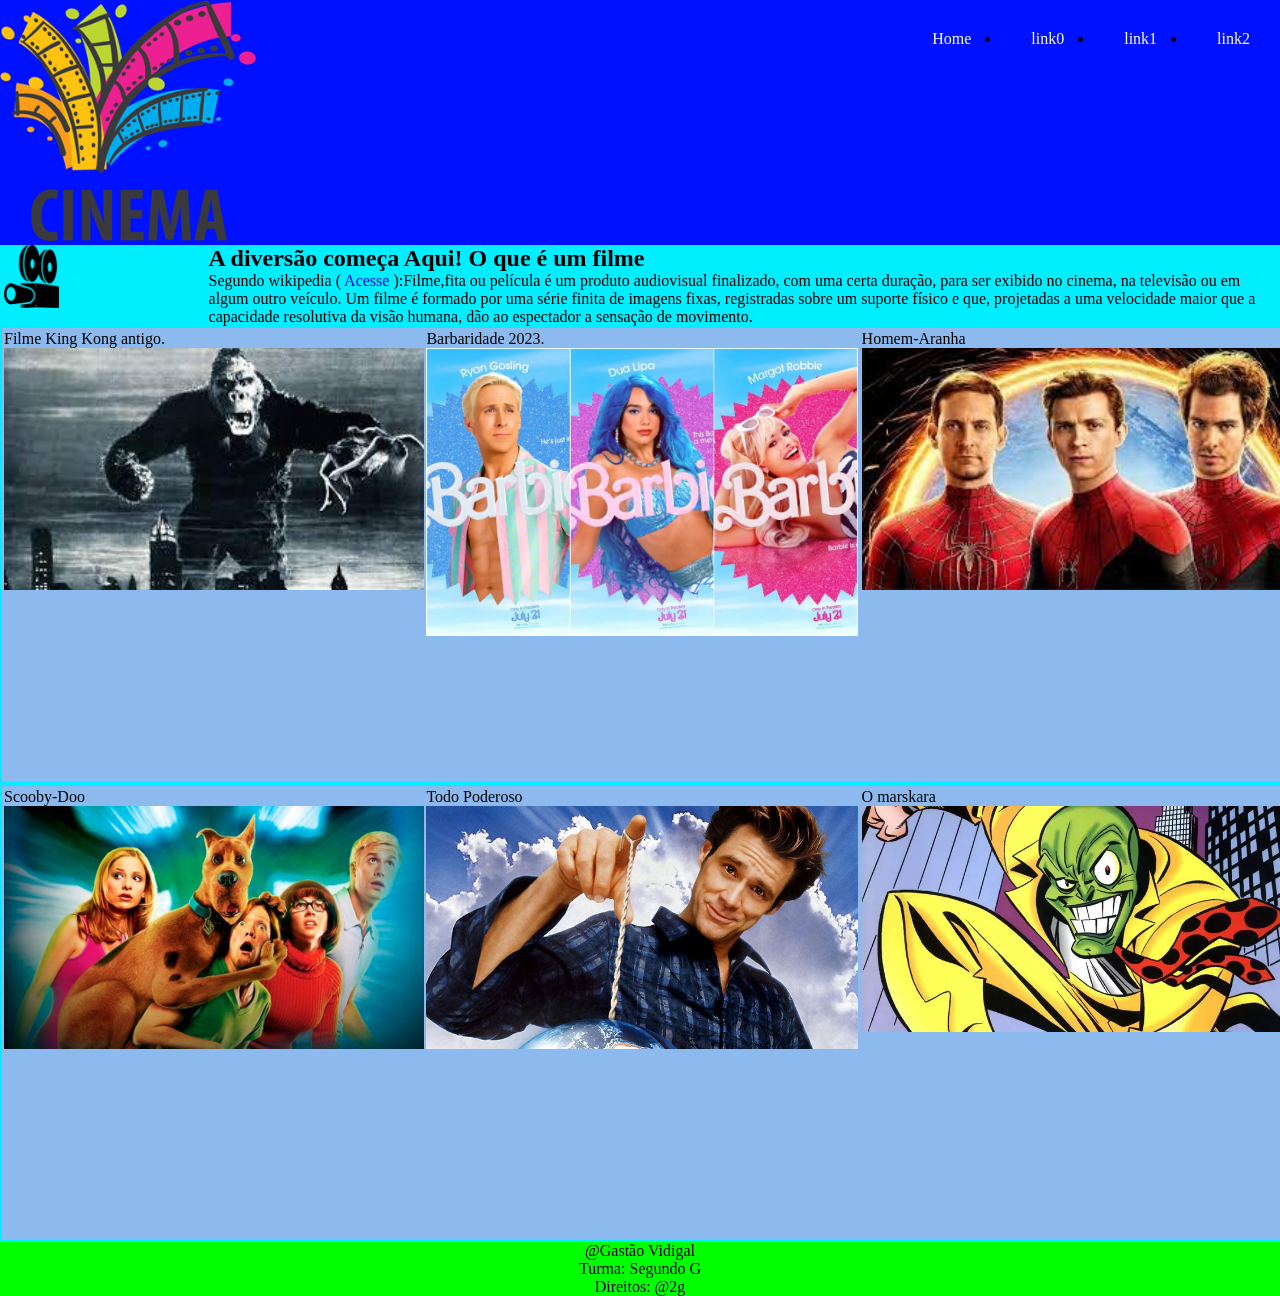
==== commit b19e856f: "Add files via upload" ====
--- a/index.html
+++ b/index.html
@@ -38,23 +38,65 @@
         </div>
 
         <div class="info">
-            <div class="item-1">
-                item 1 
+            <div class="item-1">               
+                    <div class="info-texto">
+                        Filme King Kong antigo. 
+                    </div>
+                    <div class="info-foto">
+                        <img class="img-estilo" src ="kong.jpg" alt="Um macaco gigante sobre um prédio.">
+        
+                    </div>
             </div>
+
              <div class="item-2">
-                item 2 
+                <div class="info-texto">
+                    Barbaridade 2023. 
+                </div>
+                <div class="info-foto">
+                    <img class="img-estilo" src ="barbie-poster.webp" alt="Um macaco gigante sobre um prédio.">
+      
+                </div>
+
+            </div>       
+
+            
+             <div class="item-3">
+                    <div class="info-texto">
+                        Homem-Aranha 
+                    </div>
+                    <div class="info-foto">
+                        <img class="img-estilo" src ="homem-aranha.jpg" alt="Um macaco gigante sobre um prédio.">
+        
+                    </div>
             </div>
-             <div class="item-3">
-                item 3 
-            </div>
+
+
              <div class="item-4">
-                item 4 
+                    <div class="info-texto">
+                        Scooby-Doo 
+                    </div>
+                    <div class="info-foto">
+                        <img class="img-estilo" src ="scooby-doo.jpg" alt="Um macaco gigante sobre um prédio.">
+        
+                    </div>
             </div>
              <div class="item-5">
-                item 5 
+                    <div class="info-texto">
+                        Todo Poderoso
+                    </div>
+                    <div class="info-foto">
+                        <img class="img-estilo" src ="Todo-Poderoso.jpg" alt="Um macaco gigante sobre um prédio.">
+        
+                    </div>
             </div>
              <div class="item-6">
-                item 6 
+                    <div class="info-texto">
+                        O marskara
+                    </div>
+                    <div class="info-foto">
+                        <img class="img-estilo" src ="o maskara.webp" alt="Um macaco gigante sobre um prédio.">
+        
+                    </div>
             </div>
                         
 
